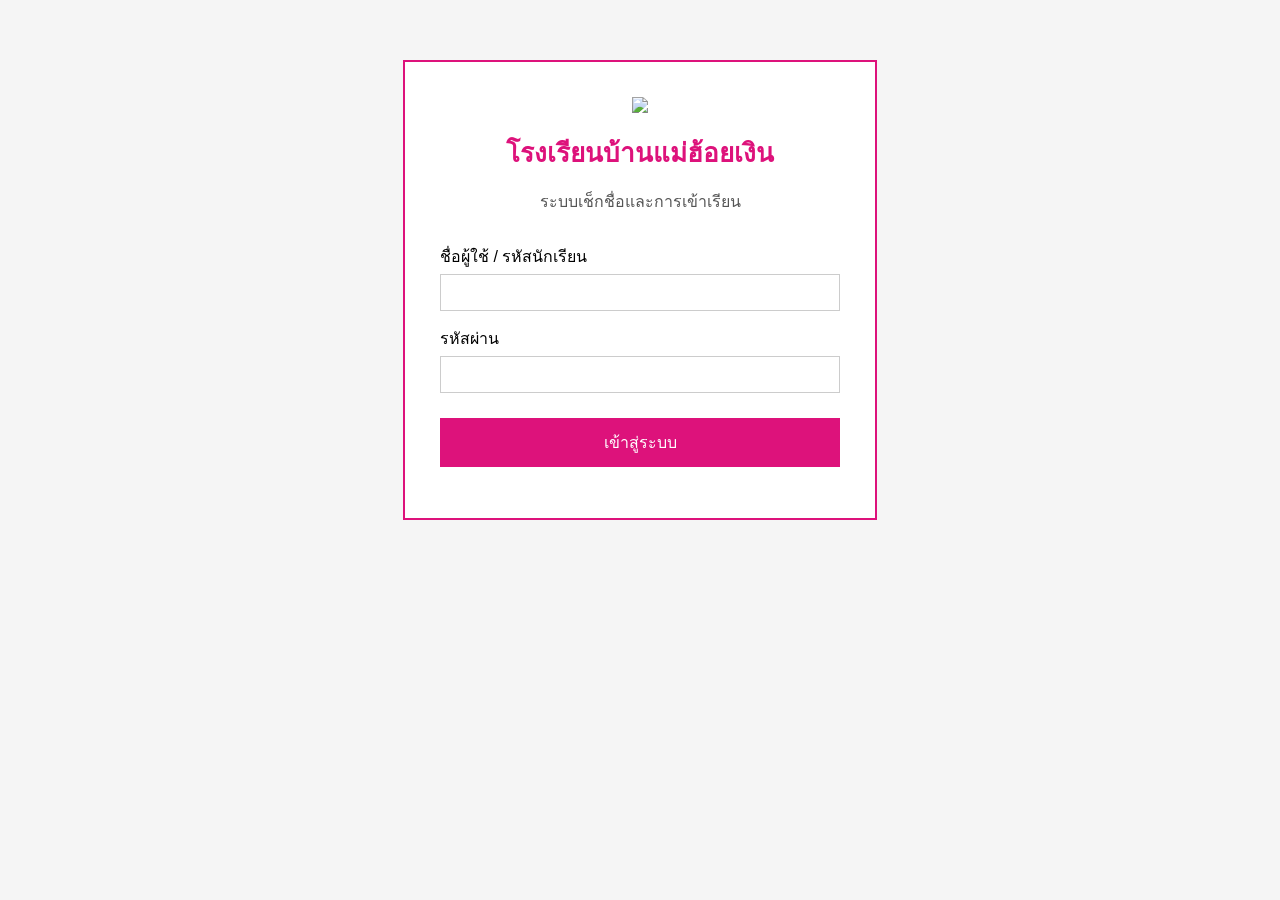
==== index.html @ 1d4d15be "Rename login.html to index.html" ====
<!DOCTYPE html>
<html>
<head>
    <title>ระบบเช็กชื่อโรงเรียนบ้านแม่ฮ้อยเงิน</title>
    <link rel="stylesheet" href="style.css">
</head>

<body>

    <div class="login-box">

        <img src="images/maehoingenschoollogo.png" class="school-logo">

        <h1>โรงเรียนบ้านแม่ฮ้อยเงิน</h1>
        <p>ระบบเช็กชื่อและการเข้าเรียน</p>

        <form>

            <label>ชื่อผู้ใช้ / รหัสนักเรียน</label>
            <input type="text" id="username">

            <label>รหัสผ่าน</label>
            <input type="password" id="password">

            <button type="button" onclick="login()">เข้าสู่ระบบ</button>

            <p id="error-message"></p>

        </form>

    </div>

    <script src="script.js"></script>

</body>
</html>
---- style.css ----
/* login page */

body {
    background-color: #f5f5f5;
    font-family: Arial, sans-serif;
    margin: 0;
}

.login-box {
    width: 400px;
    margin: 60px auto;
    padding: 35px;
    background-color: white;
    border: 2px solid #dd127b;
    text-align: center;
}

.school-logo {
    width: 150px;
    height: auto;
}

h1 {
    color: #dd127b;
    font-size: 26px;
    margin: 15px 0 5px 0;
}

.login-box>p {
    color: #555555;
    margin-bottom: 30px;
}

form {
    text-align: left;
}

label {
    display: block;
    margin-top: 15px;
    margin-bottom: 5px;
}

input {
    width: 100%;
    padding: 10px;
    box-sizing: border-box;
    border: 1px solid #cccccc;
}

button {
    width: 100%;
    padding: 12px;
    margin-top: 25px;
    background-color: #dd127b;
    color: white;
    border: none;
    font-size: 16px;
}

button:hover {
    background-color: #b90f68;
}

#error-message {
    color: red;
    text-align: center;
}

/* navbar */

.navbar {
    background-color: white;
    padding: 12px 40px;
    border-bottom: 1px solid #eeeeee;
    box-shadow: 0 2px 8px #dddddd;
}

.nav-title {
    display: inline;
    color: #333333;
    font-size: 18px;
    font-weight: bold;
}

.nav-title img {
    width: 45px;
    height: auto;
    vertical-align: middle;
    margin-right: 10px;
}

.nav-links {
    float: right;
    padding-top: 8px;
}

.nav-links a {
    color: #555555;
    text-decoration: none;
    margin-left: 8px;
    padding: 10px 15px;
    border-radius: 6px;
}

.nav-links a:hover {
    background-color: #fce5f0;
    color: #dd127b;
}

.nav-links a.active {
    background-color: #dd127b;
    color: white;
}

/* Attendance Page */

.attendance-container {
    width: 85%;
    max-width: 1100px;
    margin: 35px auto;
}

.attendance-container h1 {
    color: #333333;
    font-size: 28px;
    margin-bottom: 20px;
}


.attendance-info {
    background-color: white;
    padding: 18px 25px;
    border: 1px solid #eeeeee;
    border-radius: 10px;
    margin-bottom: 18px;
}

.attendance-info label {
    display: inline;
    margin: 0;
    font-weight: bold;
}

.attendance-info select {
    padding: 8px 12px;
    margin-left: 10px;
    border: 1px solid #cccccc;
    border-radius: 6px;
    background-color: white;
}

#today-date {
    display: inline;
    margin-left: 25px;
    color: #777777;
}


.attendance-table {
    width: 100%;
    border-collapse: separate;
    border-spacing: 0;
    background-color: white;
    border: 1px solid #eeeeee;
    border-radius: 10px;
    overflow: hidden;
}

.attendance-table th {
    background-color: #dd127b;
    color: white;
    font-weight: bold;
}

.attendance-table th,
.attendance-table td {
    padding: 14px;
    text-align: center;
    border-bottom: 1px solid #eeeeee;
}

.attendance-table tr:last-child td {
    border-bottom: none;
}

.attendance-table tr:hover {
    background-color: #fff7fb;
}

.status {
    padding: 8px 18px;
    border: 1px solid #dddddd;
    border-radius: 6px;
    background-color: white;
}

.save-button {
    width: 210px;
    padding: 12px;
    margin-top: 20px;
    background-color: #dd127b;
    color: white;
    border: none;
    border-radius: 7px;
    font-size: 15px;
    cursor: pointer;
}

.save-button:hover {
    background-color: #b90f68;
}

#save-message {
    color: green;
    font-weight: bold;
    margin-top: 12px;
}

/* Student Page */

.student-container {
    width: 85%;
    max-width: 1050px;
    margin: 30px auto;
}

.student-container h1 {
    color: #333333;
    font-size: 28px;
    margin-bottom: 18px;
}

.student-info {
    background-color: white;
    padding: 20px 25px;
    border: 1px solid #eeeeee;
    border-radius: 10px;
    display: block;
}

.student-photo {
    width: 100px;
    height: 100px;
    background-color: #fce5f0;
    border-radius: 50%;
    display: inline-block;
    text-align: center;
    line-height: 100px;
    font-size: 45px;
    vertical-align: middle;
    margin-right: 25px;
}

.student-details {
    display: inline-block;
    vertical-align: middle;
}

.student-details h2 {
    margin: 0 0 12px 0;
    color: #dd127b;
}

.student-details p {
    color: #555555;
    margin: 7px 0;
}

.student-main {
    margin-top: 35px;
}

.statistics-section {
    width: 100%;
}

.section-title {
    color: #333333;
    margin: 0 0 18px 0;
}

.statistics {
    display: block;
    white-space: nowrap;
}

.stat-box {
    display: inline-block;
    width: 17%;
    height: 125px;
    margin-right: 1%;
    padding: 15px;
    box-sizing: border-box;
    background-color: white;
    border: 1px solid #eeeeee;
    border-radius: 10px;
    vertical-align: top;
    position: relative;
}

.stat-box:last-of-type {
    margin-right: 1%;
}

.stat-icon {
    width: 42px;
    height: 42px;
    border-radius: 50%;
    text-align: center;
    line-height: 42px;
    font-size: 21px;
    font-weight: bold;
    position: absolute;
    top: 15px;
    left: 15px;
}

.stat-icon.present {
    background-color: #dff5e8;
    color: #2eae68;
}

.stat-icon.absent {
    background-color: #fde2e2;
    color: #e54848;
}

.stat-icon.late {
    background-color: #fff0cc;
    color: #e5a500;
}

.stat-icon.leave {
    background-color: #eee3ff;
    color: #8145d8;
}

.stat-content {
    text-align: center;
    padding-top: 3px;
}

.stat-content h3 {
    color: #555555;
    margin: 0 0 0 42px;
    font-size: 14px;
    text-align: center;
}

.stat-content p {
    color: #222222;
    font-size: 25px;
    font-weight: bold;
    margin: 3px 0 0 42px;
    text-align: center;
}

.stat-content span {
    color: #888888;
    font-size: 12px;
    display: block;
    margin-left: 42px;
    text-align: center;
}

.rate-box {
    display: inline-block;
    width: 27%;
    height: 125px;
    padding: 15px;
    box-sizing: border-box;
    background-color: #dd127b;
    color: white;
    border-radius: 10px;
    vertical-align: top;
    text-align: center;
}

.rate-circle {
    display: inline-block;
    width: 75px;
    height: 75px;
    border: 4px solid white;
    border-radius: 50%;
    text-align: center;
    line-height: 67px;
    font-size: 18px;
    font-weight: bold;
    box-sizing: border-box;
    vertical-align: middle;
}

.rate-content {
    display: inline-block;
    vertical-align: middle;
    margin-left: 10px;
    margin-top: 0;
    text-align: left;
}

.rate-content h3 {
    margin: 0 0 6px 0;
    font-size: 15px;
}

.rate-content p {
    margin: 0;
    font-size: 12px;
}


.student-history {
    width: 100%;
    border-collapse: collapse;
    background-color: white;
    border: 1px solid #eeeeee;
    border-radius: 10px;
    overflow: hidden;
}

.student-history th {
    background-color: #dd127b;
    color: white;
    font-weight: bold;
}

.student-history th,
.student-history td {
    padding: 12px;
    text-align: center;
    border-bottom: 1px solid #eeeeee;
}

.student-history tr:last-child td {
    border-bottom: none;
}

.student-history tr:hover {
    background-color: #fff7fb;
}

.notification {
    margin-top: 20px;
    padding: 18px 20px;
    background-color: white;
    border-left: 4px solid #dd127b;
    border-radius: 10px;
    border-top: 1px solid #eeeeee;
    border-right: 1px solid #eeeeee;
    border-bottom: 1px solid #eeeeee;
}

.notification h2 {
    margin: 0 0 8px 0;
    color: #dd127b;
    font-size: 18px;
}

.notification p {
    margin: 5px 0;
    color: #333333;
}

.notification span {
    color: #888888;
    font-size: 13px;
}

/* Attendance Records */

.records-container {

    width: 94%;

    max-width: 1350px;

    margin: 25px auto 40px auto;

}

.records-container h1 {

    color: #333333;

    font-size: 28px;

    margin-bottom: 15px;

}

/* Records page */

.records-info {

    display: flex;

    align-items: center;

    gap: 10px;

    flex-wrap: wrap;

    background-color: white;

    padding: 15px 20px;

    border: 1px solid #eeeeee;

    border-radius: 10px;

    margin-bottom: 20px;

}

.records-info label {

    margin-left: 10px;

}

.records-info label:first-child {

    margin-left: 0;

}

.records-info select,

.records-info input {

    padding: 8px 10px;

    border: 1px solid #cccccc;

    border-radius: 5px;

    font-size: 14px;

}

#record-date {

    width: 150px;

}

.record-period-title {

    margin-top: 18px;

    margin-bottom: 7px;

    color: #333333;

    font-size: 21px;

}

.records-table {

    width: 100%;

    border-collapse: collapse;

    margin-bottom: 18px;

    background-color: white;

    border: 1px solid #eeeeee;

}

.records-table th {

    background-color: #dd127b;

    color: white;

    padding: 10px;

}

.records-table td {

    padding: 10px;

    border: 1px solid #dddddd;

    text-align: center;

}

.records-table tr:hover {

    background-color: #fff7fb;

}

.records-summary-table {

    width: 100%;

    border-collapse: collapse;

    margin-top: 12px;

    background-color: white;

}

.records-summary-table th {

    background-color: #dd127b;

    color: white;

    padding: 10px;

}

.records-summary-table td {

    padding: 10px;

    border: 1px solid #dddddd;

    text-align: center;

}

#daily-date,

#week-date,

#month-date {

    display: flex;

    align-items: center;

    gap: 8px;

}

#daily-date input,

#week-date input,

#month-date input {

    padding: 7px 10px;

    border: 1px solid #cccccc;

    border-radius: 5px;

    font-size: 14px;

}

#term-date {

    display: none;

}

/* Admin Page */

.admin-container {

    width: 85%;

    max-width: 1100px;

    margin: 30px auto;

}

.admin-container h1 {

    color: #333333;

    font-size: 28px;

    margin-bottom: 20px;

}

.admin-cards {

    display: block;

    white-space: nowrap;

}

.admin-card {

    display: inline-block;

    width: 30%;

    margin-right: 2%;

    padding: 20px;

    box-sizing: border-box;

    background-color: white;

    border: 1px solid #eeeeee;

    border-radius: 10px;

    vertical-align: top;

}

.admin-card:last-child {

    margin-right: 0;

}

.admin-card h2 {

    margin: 0;

    color: #555555;

    font-size: 17px;

}

.admin-card p {

    margin: 10px 0 0 0;

    color: #dd127b;

    font-size: 32px;

    font-weight: bold;

}

.admin-card span {

    color: #888888;

    font-size: 13px;

}

.admin-section-title {

    margin-top: 30px;

    color: #333333;

}

.admin-actions {

    display: block;

}

.admin-action {

    display: inline-block;

    width: 45%;

    margin-right: 2%;

    margin-bottom: 20px;

    padding: 20px;

    box-sizing: border-box;

    background-color: white;

    border: 1px solid #eeeeee;

    border-radius: 10px;

    vertical-align: top;

}

.admin-action:last-child {

    margin-right: 0;

}

.admin-action h3 {

    margin-top: 0;

    color: #333333;

}

.admin-action p {

    color: #666666;

    min-height: 40px;

}

.admin-action button {

    width: 100%;

    margin-top: 10px;

    padding: 10px;

    background-color: #dd127b;

    color: white;

    border: none;

    border-radius: 6px;

    cursor: pointer;

}

/* Teacher Account Management */

.teacher-management {
    display: block;
    margin-top: 25px;
    background-color: white;
    padding: 25px 30px;
    border: 1px solid #eeeeee;
    border-radius: 10px;
}

.teacher-management h2 {
    color: #333333;
    margin: 0 0 18px 0;
    font-size: 22px;
}

.teacher-form {
    width: 500px;
    max-width: 100%;
}

.teacher-form label {
    margin-top: 12px;
    color: #444444;
}

.teacher-form input {
    width: 100%;
    box-sizing: border-box;
    padding: 10px;
    border: 1px solid #cccccc;
    border-radius: 6px;
}

.teacher-form button {
    width: 100%;
    background-color: #dd127b;
    color: white;
    border: none;
    padding: 11px;
    margin-top: 20px;
    border-radius: 6px;
    cursor: pointer;
}

#teacher-message {
    color: green;
    margin: 12px 0 25px 0;
}

.teacher-table {
    width: 100%;
    border-collapse: collapse;
    margin-top: 10px;
}

.teacher-table th {
    background-color: #dd127b;
    color: white;
    font-weight: bold;
}

.teacher-table th,
.teacher-table td {
    padding: 13px 15px;
    text-align: center;
    border: 1px solid #eeeeee;
}

.teacher-table tr:hover {
    background-color: #fff7fb;
}

.reveal-button {
    width: auto !important;
    background-color: white !important;
    color: #dd127b !important;
    border: 1px solid #dd127b !important;
    padding: 6px 10px !important;
    margin: 0 0 0 10px !important;
    border-radius: 5px !important;
    font-size: 12px;
    cursor: pointer;
}

.delete-button {
    width: auto !important;
    background-color: #e54848 !important;
    color: white !important;
    border: none !important;
    padding: 7px 15px !important;
    margin: 0 !important;
    border-radius: 5px !important;
    cursor: pointer;
}

/* Class Management */

.class-management {
    display: block;
    margin-top: 25px;
    background-color: white;
    padding: 25px 30px;
    border: 1px solid #eeeeee;
    border-radius: 10px;
}

.class-management h2 {
    color: #333333;
    margin: 0 0 18px 0;
    font-size: 22px;
}

.class-create {
    width: 500px;
    max-width: 100%;
}

.class-create input {
    width: 100%;
    box-sizing: border-box;
    padding: 10px;
    border: 1px solid #cccccc;
    border-radius: 6px;
}

.class-create button {
    width: 100%;
    background-color: #dd127b;
    color: white;
    border: none;
    padding: 11px;
    margin-top: 15px;
    border-radius: 6px;
    cursor: pointer;
}

#class-message {
    color: green;
}

.class-item {
    display: flex;
    justify-content: space-between;
    align-items: center;
    padding: 15px 18px;
    margin-bottom: 10px;
    border: 1px solid #eeeeee;
    border-radius: 8px;
}

.class-item h3 {
    margin: 0 0 5px 0;
    color: #333333;
}

.class-item p {
    margin: 0;
    color: #888888;
}

.class-item button {
    width: auto;
    margin: 0;
    padding: 9px 15px;
    background-color: #dd127b;
    color: white;
    border: none;
    border-radius: 6px;
    cursor: pointer;
}

.student-management {
    display: block;
    margin-top: 30px;
    padding-top: 25px;
    border-top: 1px solid #eeeeee;
}

.student-form {
    width: 500px;
    max-width: 100%;
}

.student-form input {
    width: 100%;
    box-sizing: border-box;
    padding: 10px;
    border: 1px solid #cccccc;
    border-radius: 6px;
}

.student-form button {
    width: 100%;
    background-color: #dd127b;
    color: white;
    border: none;
    padding: 11px;
    margin-top: 20px;
    border-radius: 6px;
    cursor: pointer;
}

#student-message {
    color: green;
}

.student-table {
    width: 100%;
    border-collapse: collapse;
    margin-top: 10px;
}

.student-table th {
    background-color: #dd127b;
    color: white;
}

.student-table th,
.student-table td {
    padding: 12px;
    text-align: center;
    border: 1px solid #eeeeee;
}

/* Teacher Page */

.teacher-page {
    width: 90%;
    max-width: 1100px;
    margin: 30px auto 50px auto;
}

.back-button {
    display: inline-block;
    color: #666666;
    text-decoration: none;
    padding: 8px 12px;
    margin-bottom: 15px;
    border-radius: 6px;
}

.back-button:hover {
    background-color: #fce5f0;
    color: #dd127b;
}

.teacher-page h1 {
    color: #333333;
    font-size: 30px;
    margin: 0 0 5px 0;
}

.page-description {
    color: #777777;
    margin: 0 0 25px 0;
}

.teacher-page .teacher-management {
    margin-top: 0;
    padding: 30px;
    border-radius: 12px;
}

.teacher-page .teacher-management h2 {
    color: #333333;
    font-size: 21px;
    margin-bottom: 20px;
}

.teacher-page .teacher-form {
    width: 520px;
    max-width: 100%;
    padding-bottom: 25px;
    margin-bottom: 25px;
    border-bottom: 1px solid #eeeeee;
}

.teacher-page .teacher-form input {
    padding: 11px;
}

.teacher-page .teacher-table {
    margin-top: 10px;
}

.teacher-page .teacher-table th,
.teacher-page .teacher-table td {
    padding: 14px 16px;
}

/* Class Page */

.class-page {
    width: 90%;
    max-width: 1100px;
    margin: 30px auto 50px auto;
}

.class-page h1 {
    color: #333333;
    font-size: 30px;
    margin: 0 0 5px 0;
}

.class-page .page-description {
    color: #777777;
    margin: 0 0 25px 0;
}

.class-page .class-management {
    margin-top: 0;
    padding: 30px;
    border-radius: 12px;
}

.class-page .class-management h2 {
    color: #333333;
    font-size: 21px;
    margin-bottom: 20px;
}

.class-page .class-create {
    width: 520px;
    max-width: 100%;
    padding-bottom: 25px;
    margin-bottom: 25px;
    border-bottom: 1px solid #eeeeee;
}

.class-page .class-create input {
    padding: 11px;
}

.class-page .class-create button {
    border-radius: 7px;
}

.class-page .class-item {
    background-color: #fafafa;
}

.class-page .class-item:hover {
    background-color: #fff7fb;
}

/* Class Student Page */

.class-student-page {
    width: 94%;
    max-width: 1400px;
    margin: 30px auto 50px auto;
    background-color: white;
    border-radius: 22px;
    box-shadow: 0 5px 25px rgba(0, 0, 0, 0.08);
    padding: 35px;
    box-sizing: border-box;
}

.class-header {
    display: flex;
    justify-content: space-between;
    align-items: center;
    padding-bottom: 28px;
    border-bottom: 1px solid #eeeeee;
}

.class-header-left {
    display: flex;
    align-items: center;
}

.class-icon {
    width: 92px;
    height: 92px;
    background-color: #dd127b;
    color: white;
    border-radius: 20px;
    display: flex;
    align-items: center;
    justify-content: center;
    font-size: 42px;
    margin-right: 25px;
}

.class-header h1 {
    color: #172033;
    font-size: 30px;
    margin: 0 0 5px 0;
}

.class-header p {
    color: #7b8494;
    font-size: 17px;
    margin: 0;
}

.add-student-button {
    width: auto !important;
    margin: 0 !important;
    padding: 15px 30px !important;
    background-color: #dd127b !important;
    color: white !important;
    border: none !important;
    border-radius: 14px !important;
    font-size: 17px !important;
    font-weight: bold;
    cursor: pointer;
    box-shadow: 0 4px 10px rgba(221, 18, 123, 0.2);
}

.add-student-button:hover {
    background-color: #c70f6e !important;
}

.add-student-button span {
    font-size: 25px;
    vertical-align: middle;
}

.add-student-form {
    display: none;
    margin-top: 25px;
    padding: 25px;
    background-color: #fff7fb;
    border: 1px solid #f4d5e4;
    border-radius: 14px;
}

.add-student-form h2 {
    margin-top: 0;
    color: #333333;
}

.add-student-form .student-form {
    width: 100%;
    max-width: 700px;
}

.add-student-form input {
    width: 100%;
    box-sizing: border-box;
    padding: 11px;
    border: 1px solid #cccccc;
    border-radius: 7px;
}

.add-form-buttons {
    display: flex;
    gap: 10px;
}

.add-form-buttons button {
    width: auto !important;
    flex: 1;
    margin-top: 20px !important;
}

.cancel-add-button {
    background-color: #777777 !important;
}

#student-message {
    color: #2eae68;
    margin-bottom: 0;
}

.student-list-area {
    margin-top: 28px;
}

.student-list-tools {
    display: flex;
    gap: 20px;
    margin-bottom: 22px;
}

.student-search-box {
    flex: 1;
    height: 58px;
    border: 1px solid #d9dee7;
    border-radius: 13px;
    display: flex;
    align-items: center;
    padding: 0 18px;
    box-sizing: border-box;
}

.student-search-box span {
    font-size: 32px;
    color: #687383;
    margin-right: 12px;
}

.student-search-box input {
    width: 100%;
    border: none;
    outline: none;
    font-size: 16px;
    color: #333333;
}

.student-search-box input::placeholder {
    color: #8b93a0;
}

#student-sort {
    width: 230px;
    padding: 0 18px;
    border: 1px solid #e0e3e8;
    border-radius: 13px;
    background-color: white;
    color: #555555;
    font-size: 15px;
}

.student-table-container {
    border: 1px solid #e5e8ed;
    border-radius: 15px;
    overflow: hidden;
}

.class-student-page .student-table {
    width: 100%;
    border-collapse: collapse;
    margin: 0;
}

.class-student-page .student-table th {
    background-color: #fce8f2;
    color: #7d174b;
    font-size: 16px;
    font-weight: bold;
    padding: 17px 18px;
    text-align: left;
    border: none;
}

.class-student-page .student-table th:first-child {
    width: 70px;
    text-align: center;
}

.class-student-page .student-table th:nth-child(2) {
    width: 220px;
}

.class-student-page .student-table th:nth-child(3) {
    width: 170px;
}

.class-student-page .student-table th:nth-child(4) {
    width: 350px;
}

.class-student-page .student-table th:last-child {
    width: 260px;
    text-align: center;
}

.class-student-page .student-table td {
    padding: 18px;
    border: none;
    border-top: 1px solid #eeeeee;
    color: #172033;
    font-size: 16px;
    text-align: left;
}

.class-student-page .student-table td:first-child {
    text-align: center;
}

.class-student-page .student-table tr:hover {
    background-color: #fffafd;
}

.student-number-circle {
    display: inline-flex;
    width: 42px;
    height: 42px;
    background-color: #fce8f2;
    color: #c91470;
    border-radius: 50%;
    align-items: center;
    justify-content: center;
    font-weight: bold;
}

.student-name-cell {
    display: flex;
    align-items: center;
    font-weight: bold;
}

.student-initial {
    width: 42px;
    height: 42px;
    background-color: #fce8f2;
    color: #c91470;
    border-radius: 50%;
    display: inline-flex;
    align-items: center;
    justify-content: center;
    margin-right: 15px;
    font-weight: bold;
    font-size: 17px;
}

.student-action-buttons {
    display: flex;
    justify-content: center;
    gap: 10px;
}

.student-edit-button,
.student-delete-button {
    width: auto !important;
    margin: 0 !important;
    padding: 11px 22px !important;
    border-radius: 11px !important;
    font-size: 15px !important;
    font-weight: bold;
    cursor: pointer;
}

.student-edit-button {
    background-color: white !important;
    color: #dd127b !important;
    border: 1px solid #dd127b !important;
}

.student-edit-button:hover {
    background-color: #fff1f7 !important;
}

.student-delete-button {
    background-color: #fde7e7 !important;
    color: #dc3f3f !important;
    border: none !important;
}

.student-delete-button:hover {
    background-color: #fbd5d5 !important;
}

.student-list-footer {
    display: flex;
    justify-content: space-between;
    align-items: center;
    margin-top: 22px;
}

.student-list-footer p {
    color: #697383;
    font-size: 17px;
    margin: 0;
}

/* Records page */
.record-period-title {
    margin-top: 25px;
    margin-bottom: 10px;
}

.records-table {
    width: 100%;
    border-collapse: collapse;
    margin-bottom: 20px;
    background: white;
}

.records-table th {
    background: #dd127b;
    color: white;
    padding: 10px;
}

.records-table td {
    padding: 9px;
    border: 1px solid #ddd;
    text-align: center;
}

.records-table tr:hover {
    background: #f9f9f9;
}

.records-summary-table {
    width: 100%;
    border-collapse: collapse;
    margin-top: 15px;
    background: white;
}

.records-summary-table th {
    background: #dd127b;
    color: white;
    padding: 10px;
}

.records-summary-table td {
    padding: 10px;
    border: 1px solid #ddd;
    text-align: center;
}

/* Records date controls */
#daily-date,
#week-date,
#month-date {
    display: flex;
    align-items: center;
    gap: 8px;
}

#daily-date input,
#week-date input,
#month-date input {
    padding: 7px 10px;
    border: 1px solid #ccc;
    border-radius: 5px;
    font-size: 14px;
}

#term-date {
    display: none;
}

/* Edit student popup */

.edit-modal {
    display: none;
    position: fixed;
    top: 0;
    left: 0;
    width: 100%;
    height: 100%;
    background: rgba(0, 0, 0, 0.5);
    justify-content: center;
    align-items: center;
    z-index: 1000;
}

.edit-modal-box {
    background: white;
    width: 400px;
    max-width: 90%;
    padding: 25px;
    border-radius: 10px;
    box-shadow: 0 5px 20px rgba(0, 0, 0, 0.2);
}

.edit-modal-box h2 {
    margin-top: 0;
    margin-bottom: 20px;
    color: #dd127b;
}

.edit-modal-box label {
    display: block;
    margin-top: 12px;
    margin-bottom: 5px;
    font-weight: bold;
}

.edit-modal-box input {
    width: 100%;
    box-sizing: border-box;
    padding: 10px;
    border: 1px solid #ccc;
    border-radius: 5px;
    font-size: 14px;
}

.edit-modal-buttons {
    display: flex;
    gap: 10px;
    margin-top: 20px;
}

.edit-modal-buttons button {
    flex: 1;
    padding: 10px;
    border: none;
    border-radius: 5px;
    background: #dd127b;
    color: white;
    cursor: pointer;
}

.edit-modal-buttons .cancel-button {
    background: #777;
}

/* Class management buttons */

.class-buttons {
    display: flex;
    gap: 10px;
}

.class-buttons button {
    width: auto !important;
    margin: 0 !important;
    padding: 10px 18px !important;
    border-radius: 8px !important;
    cursor: pointer;
}

.class-buttons .class-edit-button {
    background-color: white !important;
    color: #dd127b !important;
    border: 1px solid #dd127b !important;
}

.teacher-edit-button {
    background-color: white;
    color: #dd127b;
    border: 1px solid #dd127b;
    padding: 8px 14px;
    border-radius: 8px;
    cursor: pointer;
    margin-right: 8px;
}

.teacher-edit-button:hover {
    background-color: #dd127b;
    color: white;
}

/* Standard Table UI */

.attendance-table,
.records-table,
.records-summary-table,
.teacher-table,
.student-history {
    width: 100%;
    border-collapse: separate;
    border-spacing: 0;
    background-color: white;
    border: 1px solid #e5e8ed;
    border-radius: 15px;
    overflow: hidden;
}

.attendance-table th,
.records-table th,
.records-summary-table th,
.teacher-table th,
.student-history th {
    background-color: #fce8f2;
    color: #7d174b;
    font-size: 16px;
    font-weight: bold;
    padding: 17px 18px;
    text-align: center;
    border: none;
}

.attendance-table td,
.records-table td,
.records-summary-table td,
.teacher-table td,
.student-history td {
    padding: 16px 18px;
    border: none;
    border-top: 1px solid #eeeeee;
    color: #172033;
    font-size: 15px;
    text-align: center;
}

.attendance-table tr:hover,
.records-table tr:hover,
.records-summary-table tr:hover,
.teacher-table tr:hover,
.student-history tr:hover {
    background-color: #fffafd;
}

.attendance-table tr:first-child td,
.records-table tr:first-child td,
.records-summary-table tr:first-child td,
.teacher-table tr:first-child td,
.student-history tr:first-child td {
    border-top: none;
}

/* Table buttons */

.records-table button,
.teacher-table button {
    width: auto !important;
    margin: 0 !important;
    padding: 10px 22px !important;
    border-radius: 11px !important;
    font-size: 15px !important;
    font-weight: bold;
    cursor: pointer;
}

.records-table button {
    background-color: white !important;
    color: #dd127b !important;
    border: 1px solid #dd127b !important;
}

.records-table button:hover {
    background-color: #fff1f7 !important;
}

/* Attendance status */

.attendance-table .status {
    width: auto;
    min-width: 120px;
    padding: 9px 15px;
    margin: 0;
    border: 1px solid #d9dee7;
    border-radius: 9px;
    background-color: white;
    color: #333333;
    font-size: 14px;
}

/* Teacher table buttons */

.teacher-table .teacher-edit-button {
    width: auto !important;
    margin: 0 8px 0 0 !important;
    padding: 10px 20px !important;
    border-radius: 11px !important;
}

.teacher-table .delete-button {
    width: auto !important;
    margin: 0 !important;
    padding: 10px 20px !important;
    border-radius: 11px !important;
}

/* Password button */

.teacher-table .reveal-button {
    width: auto !important;
    margin: 0 0 0 10px !important;
    padding: 7px 12px !important;
    border-radius: 9px !important;
}

/* Final Page Design */

.admin-container,
.attendance-container,
.student-container,
.records-container,
.teacher-page,
.class-page {
    width: 94%;
    max-width: 1400px;
    margin: 30px auto 50px auto;
    box-sizing: border-box;
}

.admin-container h1,
.attendance-container h1,
.student-container h1,
.records-container h1,
.teacher-page h1,
.class-page h1 {
    color: #172033;
}

/* Admin Dashboard */

.admin-cards {
    display: flex;
    gap: 18px;
    white-space: normal;
}

.admin-card {
    flex: 1;
    width: auto;
    margin: 0;
    padding: 22px 25px;
    background-color: white;
    border: 1px solid #e5e8ed;
    border-radius: 15px;
    box-sizing: border-box;
}

.admin-card p {
    margin: 8px 0 2px 0;
    color: #dd127b;
    font-size: 30px;
}

.admin-actions {
    display: grid;
    grid-template-columns: 1fr 1fr;
    gap: 18px;
}

.admin-action {
    width: auto;
    margin: 0;
    padding: 22px 25px;
    background-color: white;
    border: 1px solid #e5e8ed;
    border-radius: 15px;
    box-sizing: border-box;
}

.admin-action p {
    min-height: 0;
    margin-bottom: 18px;
}

/* Attendance Page */

.attendance-info,
.records-info,
.student-info,
.teacher-management,
.class-management {
    background-color: white;
    border: 1px solid #e5e8ed;
    border-radius: 15px;
    box-sizing: border-box;
}

.attendance-info {
    padding: 20px 25px;
    margin-bottom: 20px;
}

.attendance-info select,
.records-info select,
.records-info input {
    border: 1px solid #d9dee7;
    border-radius: 9px;
    background-color: white;
}

.save-button {
    border-radius: 10px;
    padding: 11px 25px;
}

/* Records Controls */

.records-info {
    padding: 18px 22px;
    margin-bottom: 22px;
}

#daily-date input,
#week-date input,
#month-date input {
    border: 1px solid #d9dee7;
    border-radius: 9px;
}

/* Student Page */

.student-info {
    padding: 25px;
}

.stat-box,
.rate-box {
    border-radius: 15px;
}

.notification {
    border-radius: 15px;
}

/* Teacher and Class Management */

.teacher-management,
.class-management {
    padding: 25px 30px;
}

.class-item {
    border: 1px solid #e5e8ed;
    border-radius: 12px;
    background-color: white;
}

.class-item:hover {
    background-color: #fffafd;
}

/* Buttons */

.admin-action button,
.class-item button {
    border-radius: 10px;
}

/* Small Screens */

@media (max-width: 800px) {
    .admin-cards,
    .admin-actions {
        display: block;
    }

    .admin-card,
    .admin-action {
        width: 100%;
        margin-bottom: 15px;
    }

    .attendance-container,
    .student-container,
    .records-container,
    .teacher-page,
    .class-page {
        width: 94%;
    }
}

/* Teacher Page Final Design */

.teacher-page {
    width: 94%;
    max-width: 1400px;
    margin: 30px auto 50px auto;
    box-sizing: border-box;
}

.teacher-page .teacher-management {
    margin-top: 20px;
    padding: 28px;
    background-color: white;
    border: 1px solid #e5e8ed;
    border-radius: 15px;
}

.teacher-list-header {
    display: flex;
    justify-content: space-between;
    align-items: center;
    margin-bottom: 18px;
}

.teacher-list-header h2 {
    margin: 0;
    color: #333333;
    font-size: 21px;
}

.add-teacher-button {
    width: auto !important;
    margin: 0 !important;
    padding: 12px 22px !important;
    background-color: #dd127b !important;
    color: white !important;
    border: none !important;
    border-radius: 11px !important;
    font-size: 15px !important;
    font-weight: bold;
    cursor: pointer;
}

.add-teacher-button:hover {
    background-color: #c70f6e !important;
}

.add-teacher-modal-box {
    width: 480px;
    max-width: 90%;
}

.add-teacher-modal-box #teacher-message {
    color: #2eae68;
    margin: 12px 0 0 0;
}

.add-teacher-modal-box .edit-modal-buttons button {
    margin-top: 0;
}

.teacher-page .teacher-table {
    margin-top: 0;
}
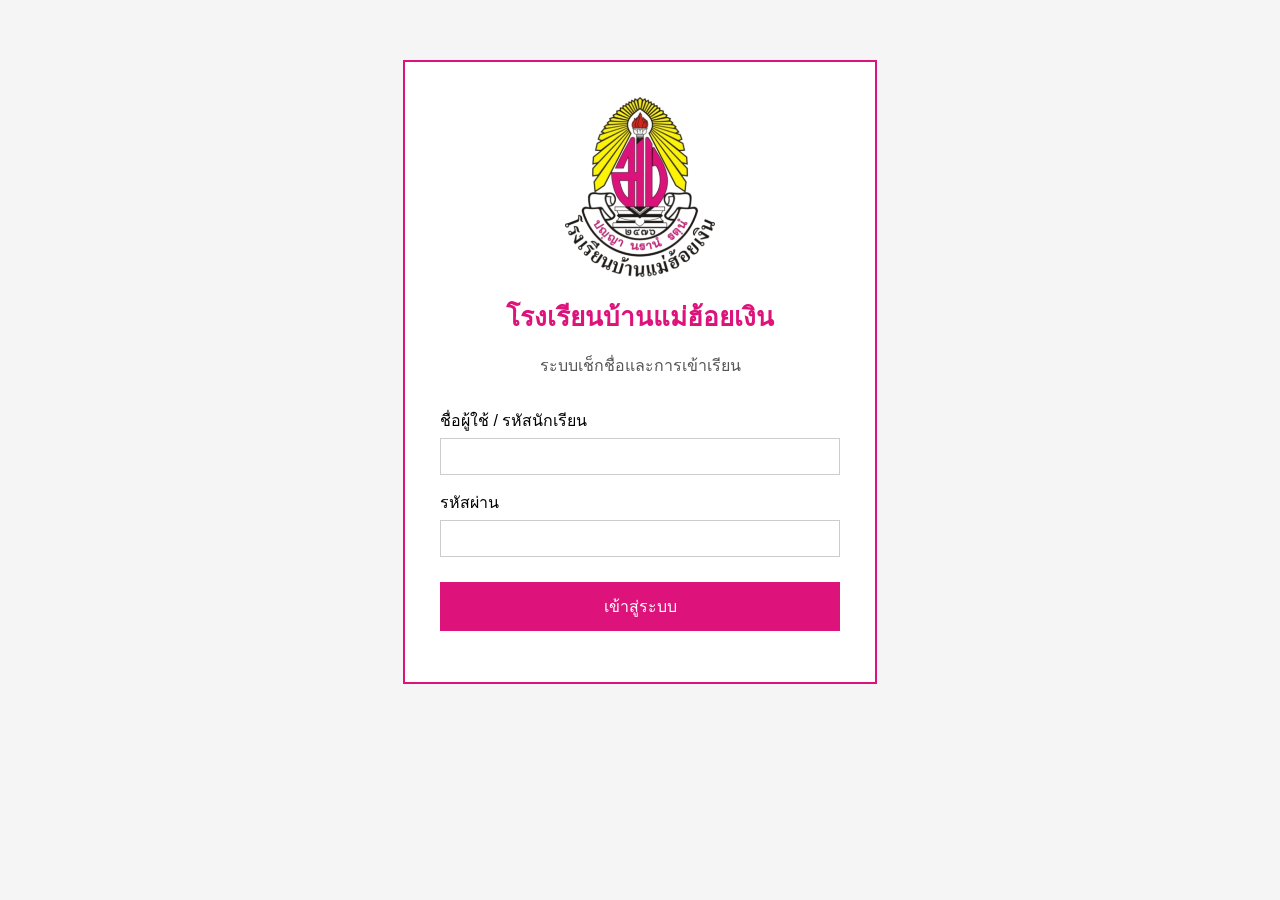
==== commit 46fff470: "Update index.html" ====
--- a/index.html
+++ b/index.html
@@ -9,7 +9,7 @@
 
     <div class="login-box">
 
-        <img src="images/maehoingenschoollogo.png" class="school-logo">
+        <img src="maehoingenschoollogo.png" class="school-logo">
 
         <h1>โรงเรียนบ้านแม่ฮ้อยเงิน</h1>
         <p>ระบบเช็กชื่อและการเข้าเรียน</p>
